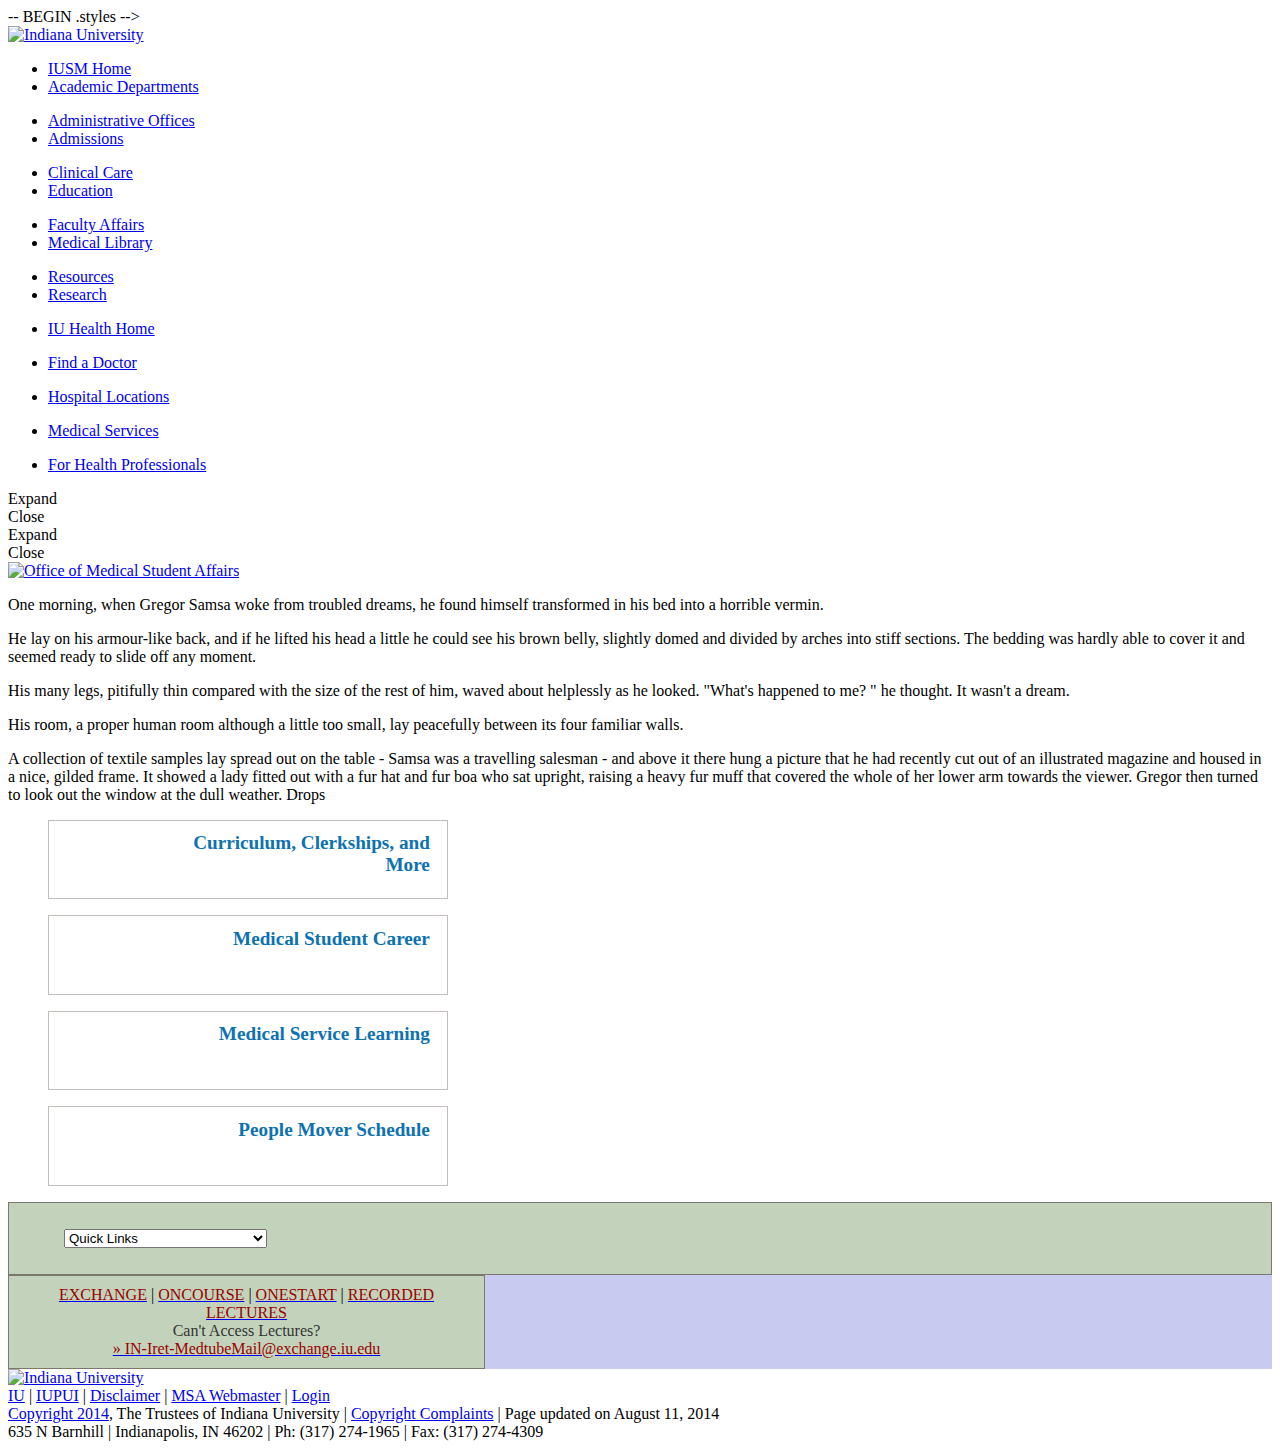
==== testhome.html @ 0156fda6 "Lots of updates!" ====
<!DOCTYPE html>
<html lang="en">
<head>
    <meta http-equiv="Content-Type" content="text/html; charset=UTF-8" />  
    
<meta http-equiv="content-type" content="text/html; charset=UTF-8" />
<title>MSA - Office of Medical Student Affairs</title>
<meta name="description" content="The Office of Medical Student Affairs (MSA) encompasses several functional units that serve medical students and students in related programs, including the Master of Science in Medical Science Program and the Health Professions Programs.

" />
<meta name="keywords" content="student services, financial aid, student organizations, student records, counseling, registrar" />
<meta name="generator" content="concrete5 - 5.4.2.1" />


	<link rel="shortcut icon" href="http://msa.medicine.iu.edu/files/4514/0552/4054/iu-favicon.ico" type="image/x-icon" />
	<link rel="icon" href="http://msa.medicine.iu.edu/files/4514/0552/4054/iu-favicon.ico" type="image/x-icon" />

<script type="text/javascript" src="http://msa.medicine.iu.edu/concrete/js/jquery.js"></script>
<style type="text/css"> 
#blockStyle6185SFColumn22980 {background-color:#c8caf0; background-repeat:no-repeat; } 
#blockStyle6186SFColumn1144 {background-color:#c7e0e8; background-repeat:no-repeat; } 
#blockStyle9167Main2497 {background-color:#ebe9e2; background-repeat:no-repeat; padding:15px 5px 5px 5px; border:3px solid #a69b83; } 
#blockStyle9167MainLayout1Cell12497 {background-color:#ebe9e2; background-repeat:no-repeat; padding:15px 5px 5px 5px; border:3px solid #a69b83; } 
#areaStyleMainLayout1Cell23 {background-color:#edc99a; background-repeat:no-repeat; } 
#areaStyleMainLayout1Cell2Layout1Cell13812 {color:#000000; background-repeat:no-repeat; } 

.sidebar { margin-top: 0 !important; }

.sidebar ul {
    list-style-type: none;
    width: 400px;
}
.sidebar li a .title {
	font-weight: bold;
	font-size: 1.2em;
	text-align: right;
	padding-left: 80px;
	margin: 0 !important;
}
.sidebar li a {
    text-decoration: none;
    border: 1px solid;
    margin: 1em 0;
    height: 50px;
    display: block;
    padding: 0.71429em 1.07143em 1em;
    text-align: left;
    border: 1px solid #c2bdb8 !important;
    -webkit-box-shadow: 0 0 0 rgba(0, 0, 0, 0.03);
    box-shadow: 0 0 0 rgba(0, 0, 0, 0.03);
   /* -webkit-transition: opacity 2s ease-in;
    transition: opacity 2s ease-in;*/
    color: #0d72b2;
    position: relative;
}

.sidebar li a:hover {
    border-color: #82786F !important;
    background-color:rgba(174, 167, 159, 0.1) !important;
}


.sidebar li a i.icon.first:before {
    content: url(http://www.iu.edu/~iusom/images/thumb-msa-resources.jpg);
}

.sidebar li a i.icon.second:before {
    content: url(http://www.iu.edu/~iusom/images/thumb-msa-msc.jpg);
}

.sidebar li a i.icon.third:before {
    content: url(http://www.iu.edu/~iusom/images/thumb-msa-learning.jpg);
}

.sidebar li a i.icon.fourth:before {
    content: url(http://www.iu.edu/~iusom/images/thumb-msa-mover.jpg);
}
.sidebar li a i.icon {
    left: 1;
    position: absolute;
    transform: scale(1);
    transition: color 0.2s ease 0s, opacity 0.7s ease 0s, transform 0.6s ease 0s;
}

.sidebar li a i.icon:before {
    display: inline-block;
    line-height: 1em;
    margin-right: 0.2em;
    text-align: center;
    text-decoration: inherit;
    text-transform: none;
}

.sidebar li a:hover .icon.fadeout {
    opacity: 0;
    transform: scale(1.3);
}


</style>
<link rel="stylesheet" type="text/css" href="http://msa.medicine.iu.edu/packages/content_around_image/blocks/content_around_image/view.css" />
<link rel="stylesheet" type="text/css" href="http://msa.medicine.iu.edu/concrete/blocks/slideshow/view.css" />
	                 
    -- BEGIN .styles  -->
    <link rel="stylesheet" href="http://msa.medicine.iu.edu/packages/nexxt/themes/nexxt/css/combine_new.css" type="text/css" media="screen" />
    <link rel="stylesheet" href="http://msa.medicine.iu.edu/packages/nexxt/themes/nexxt/css/jquery.lightbox-0.5.css" type="text/css" media="screen" />


        

    
    <!--[if IE]> 
        <link rel="stylesheet" href="/packages/nexxt/themes/nexxt/css/ie.css" type="text/css" media="screen, projection" /> 
    <![endif]-->
    <!--[if IE 7]>
        <link rel="stylesheet" href="/packages/nexxt/themes/nexxt/css/ie7.css" type="text/css" media="screen" />
    <![endif]-->
       
	<!-- END .styles -->           
 	<script type='text/javascript' src='http://msa.medicine.iu.edu/packages/nexxt/themes/nexxt/js/ui.core.js'></script> 
    
       
</head>                   
        
<body class="no_js">

 
	
    <div id="top-space">
    	<div class="inner">
    		<div id="iu-branding">
            	<a href="http://indiana.edu" title="Indiana University" alt="Indiana University" target="_blank"><img src="http://msa.medicine.iu.edu//packages/nexxt/themes/nexxt/images/iu_crimson.gif" alt="Indiana University" title="Indiana University"/></a>
             </div>
             
                        <!-- START SEARCH BLOCK -->
    		 <div id="header-search-block">
             
              </div>
 
<script type="text/javascript">

	</script>

             
              
              
              <!-- END SEARCH BLOCK -->
              
              
    	</div><!---inner--->
      </div><!---top-space--->
    <div class="clear"></div>

    
    <div id="super-menu">
    		<div class="inner">
                <div class="sup-links">
                    <ul>
                    <li><a href="http://medicine.iu.edu/" target="_blank">IUSM Home</a></li>
                    <li><a href="http://medicine.iu.edu/academic-departments/" target="_blank">Academic Departments</a></li>
                    
                    </ul>
                </div>
                <div class="sup-links">
                    <ul>
                    <li><a href="http://medicine.iu.edu/administrative-offices/" target="_blank">Administrative Offices</a></li>
                    <li><a href="http://admissions.medicine.iu.edu/" target="_blank">Admissions</a></li>
                    
                    </ul>
                </div>
                <div class="sup-links">
                    <ul>
                    <li><a href="http://medicine.iu.edu/clinical-care/" target="_blank">Clinical Care</a></li>
                    <li><a href="http://medicine.iu.edu/education/" target="_blank">Education</a></li>
                    
                    </ul>
                </div>
                <div class="sup-links">
                    <ul>
                    <li><a href="http://faculty.medicine.iu.edu/" target="_blank">Faculty Affairs</a></li>
                    <li><a href="http://library.medicine.iu.edu/" target="_blank">Medical Library</a></li>
                    
                    </ul>
                </div>
                <div class="sup-links">
                    <ul>
                    <li><a href="http://medicine.iu.edu/resources/" target="_blank">Resources</a></li>
                    <li><a href="http://medicine.iu.edu/research" target="_blank">Research</a></li>
                    </ul>
                </div>
    		</div><!---inner--->
    	</div><!---super-menu--->
        
         <div id="iuh-super-menu">
    		<div class="inner">
                <div class="sup-links">
                    <ul>
                    <li><a href="http://iuhealth.org/" target="_blank">IU Health Home</a></li>
                    </ul>
                </div>
                <div class="sup-links">
                    <ul>
                    <li><a href="http://www.iuhealth.net/portal/IUH/findadoctor?paf_gear_id=6900001&paf_dm=full&paf_gm=content" target="_blank">Find a Doctor</a></li>
                    </ul>
                </div>
                <div class="sup-links">
                    <ul>
                    <li><a href="http://iuhealth.org/contact/" target="_blank">Hospital Locations</a></li>
                    </ul>
                </div>
                <div class="sup-links">
                    <ul>
                    <li><a href="http://iuhealth.org/medical-services/" target="_blank">Medical Services</a></li>
                    </ul>
                </div>
                <div class="sup-links">
                    <ul>
                    <li><a href="http://iuhealth.org/health-professionals/" target="_blank">For Health Professionals</a></li>
                    </ul>
                </div>
    		</div><!---inner--->
    	</div><!---iuh-super-menu--->


	<div class="clear"></div>
    <div id="bottom-space">
    
    <!-- START HEADER -->
    <div id="header">
        
        <div class="inner">
        
            <!-- START BANNER -->
            <div id ="tooltipper" class="tooltipper"><div id="expand">Expand</div><div id="close" class="hide">Close</div></div>
            <div id ="iuh-tooltipper" class="tooltipper"><div id="iuh-expand">Expand</div><div id="iuh-close" class="hide">Close</div></div>

            <div id="header_tabs">
            <div id="iusm_tab"> <a href="#"></a></div>
                                   
            
            </div>
            <div id="logo">
                        <a href="/index.php?cID=1" title="Office of Medical Student Affairs"> 
             <img src="http://msa.medicine.iu.edu//files/7213/4850/2602/msa-black.png" title="Office of Medical Student Affairs" alt="Office of Medical Student Affairs"/>
            </a>
            
           
             			
          
            
			
            </div>
            <!-- END BANNER -->
			<div class="clear"></div>
			<!-- START HORIZONTAL NAV -->
 			
			<!-- END NAV -->
            <div class="clear"></div>
            
        </div>
            
    </div>
    <!-- END HEADER -->  
    <!-- START CONTENT -->
    <div id="content">
		<div class="inner">
			<div class="text">
				<p>One morning, when Gregor Samsa woke from troubled dreams, he found himself transformed in his bed into a horrible vermin.</p>

				<p>He lay on his armour-like back, and if he lifted his head a little he could see his brown belly, slightly domed and divided by arches into stiff sections. The bedding was hardly able to cover it and seemed ready to slide off any moment.</p>

				<p>His many legs, pitifully thin compared with the size of the rest of him, waved about helplessly as he looked. "What's happened to me? " he thought. It wasn't a dream.</p>

				<p>His room, a proper human room although a little too small, lay peacefully between its four familiar walls.</p>

				<p>A collection of textile samples lay spread out on the table - Samsa was a travelling salesman - and above it there hung a picture that he had recently cut out of an illustrated magazine and housed in a nice, gilded frame. It showed a lady fitted out with a fur hat and fur boa who sat upright, raising a heavy fur muff that covered the whole of her lower arm towards the viewer. Gregor then turned to look out the window at the dull weather. Drops</p>
			</div>
			<div class="sidebar">
				<ul>
					<li>
						<a href="#">
							<i class="icon img-behind first"></i>
							<i class="icon fadeout first"></i>
							<p class="title">Curriculum, Clerkships, and More</p>
						</a>
					</li>
					
					<li>
						<a href="#">
							<i class="icon img-behind second"></i>
							<i class="icon fadeout second"></i>
							<p class="title">Medical Student Career</p>
						</a>
					</li>
					
					<li>
						<a href="#">
							<i class="icon img-behind third"></i>
							<i class="icon fadeout third"></i>
							<p class="title">Medical Service Learning</p>
						</a>
					</li>
					
					<li>
						<a href="#">
							<i class="icon img-behind fourth"></i>
							<i class="icon fadeout fourth"></i>
							<p class="title">People Mover Schedule</p>
						</a>
					</li>
				</ul>
			</div>
			<div class="clear"></div>
		</div>
		
    </div>
    <!-- END CONTENT --> 
	
            
	    
    <!-- START SUPER FOOTER -->
    <div id="footer">
        <div class="inner three">
        
                <div class="section">
                	<div id="blockStyle6186SFColumn1144" class=" ccm-block-styles" >

<div id="HTMLBlock6186" class="HTMLBlock">
<script type="text/javascript">
<!--
function go(destination) {
window.location.href = destination.value;
}
-->
</script>
<div id="QuickLinks" style="border:solid 1px #7d786e;
padding:10px;background-color:#c3d3bb;padding-left:55px;">
<p> 
<form name="qlinks" id="qlinks" width="200px">
<select id="destination" onchange="go(this)">
<option>Quick Links</option>
<option value="/StudentDevelopment/TLAC">Advocacy &mdash; TLAC</option>
<option value="http://www.indiana.edu/~bulletin/iu/medicine/2011-2013/">Courses Bulletin</option>
<option value="/StudentDevelopment/counseling">Counseling</option>
<option value="http://meded.iusm.iu.edu/docc/home.aspx">Competencies</option>
<option value="/StudentRecords/gueststudents">Guest Students</option>
<option value="/studenthandbook/studenthealth">Health Services</option>
<option value="/StudentRecords/healthinsurance">Insurance</option>
<option value="http://www.iupui.edu/~mscstaff/">Med Student Council</option>
<option value="/files/7113/2648/2858/OnlineProfessionalism.pdf">Online Professionalism</option>
<option value="/StudentHandbook/">Student Handbook</option>
<option value="/StudentDevelopment/Cocurricular">Student Organizations</option>
<option value="/files/5813/3726/9462/StudentTravelAwards.pdf">Student Travel Award</option>
<option value="/StudentRecords/summerremediation">Summer Remedial</option>
<option value="http://medicine.iu.edu/ume/">Undergraduate Med Ed (UME)</option>
<option value="/Wellness/">Wellness</option>

</select>
</form>
 </p>
   </div><!--end div QuickLinks-->
</div></div>                </div>
                
                <div class="section">
                	<div id="blockStyle6185SFColumn22980" class=" ccm-block-styles" >

<div id="HTMLBlock6185" class="HTMLBlock">
  <div id="UtilityLinks" style="width:455px;background-color:#c3d3bb;
border:1px solid #7d786e; padding:10px;font-size:1em;text-align:center;"> 
		
<a href="http://www.exchange.iu.edu"><font color="#990000" >EXCHANGE</font></a> | <a href="https://oncourse.iu.edu/"><font color="#990000">ONCOURSE</font></a>  |
 
         <a href="https://onestart.iu.edu/"><font color="#990000">ONESTART</font></a> |
       
         <a href="http://medaudio.medicine.iu.edu/mediasite/catalog/pages/catalog.aspx?catalogId=9518c4a6-c5cf-4993-b21c-bd53e828a925"><font color="#990000">RECORDED LECTURES</font></a></font><br />
                 	<font color="#333333">Can't Access Lectures?</font><br />
         <a href="mailto:IN-Iret-MedtubeMail@exchange.iu.edu"><font color="#990000">&raquo IN-Iret-MedtubeMail@exchange.iu.edu</font></a><br />
 
  </div><!--end div UtilityLinks -->
</div></div>                </div>
                
                <div class="section last ">
                                </div>
                
                                
                                
                
                
            <div class="clear"></div>  
        </div> 
    </div>
    <!-- END SUPER FOOTER -->  
        
 

<div id="iu_footer">
    <div class="inner">
        <div id="iu_foot_logo">
        <a href="http://iu.edu" target="_blank" title="Indiana University"><img src="/packages/nexxt/themes/nexxt/images/iu_foot.png" alt="Indiana University" title="Indiana University"/></a>
        </div>
        <div id="info_container">
            <div id="foot_links">
            <a href="http://iu.edu/">IU</a> | <a href="http://iupui.edu/" target="_blank" title="Indiana University-Purdue University Indianapolis">IUPUI</a> | <a href="http://medicine.iu.edu/n/f/disclaimer/">Disclaimer</a> | <a href="mailto:fosteran@iu.edu">MSA Webmaster</a> | <a href="https://cas.iu.edu/cas/login?cassvc=IU&amp;casurl=http://msa.medicine.iu.edu/index.php/login/complete_cas/1">Login</a>
            </div>
            <div id="foot_copyright">
            <a href="http://www.iu.edu/copyright/index.shtml" target="_blank">Copyright 2014</a>, The Trustees of Indiana University | <a href="http://www.iu.edu/copyright/complaints.shtml" target="_blank">Copyright Complaints</a> | 
            <span class="jl-last-updated-note ">Page updated </span><span class="jl-last-updated-value " title="August 11, 2014, 11:24:34 AM">on August 11, 2014</span>
            </div>
            
            <div id="foot_address">			
			635 N Barnhill | Indianapolis, IN 46202 | Ph: (317) 274-1965 | Fax: (317) 274-4309</div>
        </div>
    </div>      
</div>
                                    
    

    
         
 </div>
		<!--<script type='text/javascript' src='/packages/nexxt/themes/nexxt/js/combine.min.js.jgz' defer></script>-->
	<script type='text/javascript' src='http://msa.medicine.iu.edu//packages/nexxt/themes/nexxt/js/combine_new.js' defer></script>
	<script type="text/javascript" src="http://msa.medicine.iu.edu//packages/nexxt/themes/nexxt/js/jquery.lightbox-0.5.js" defer></script>
 
    	<script type="text/javascript">
	jQuery(document).ready(function($){
		
	});
		$(function() {
		$('a.lightwindow').lightBox();
	
	});
	
    	</script>
     


</body>
</html>
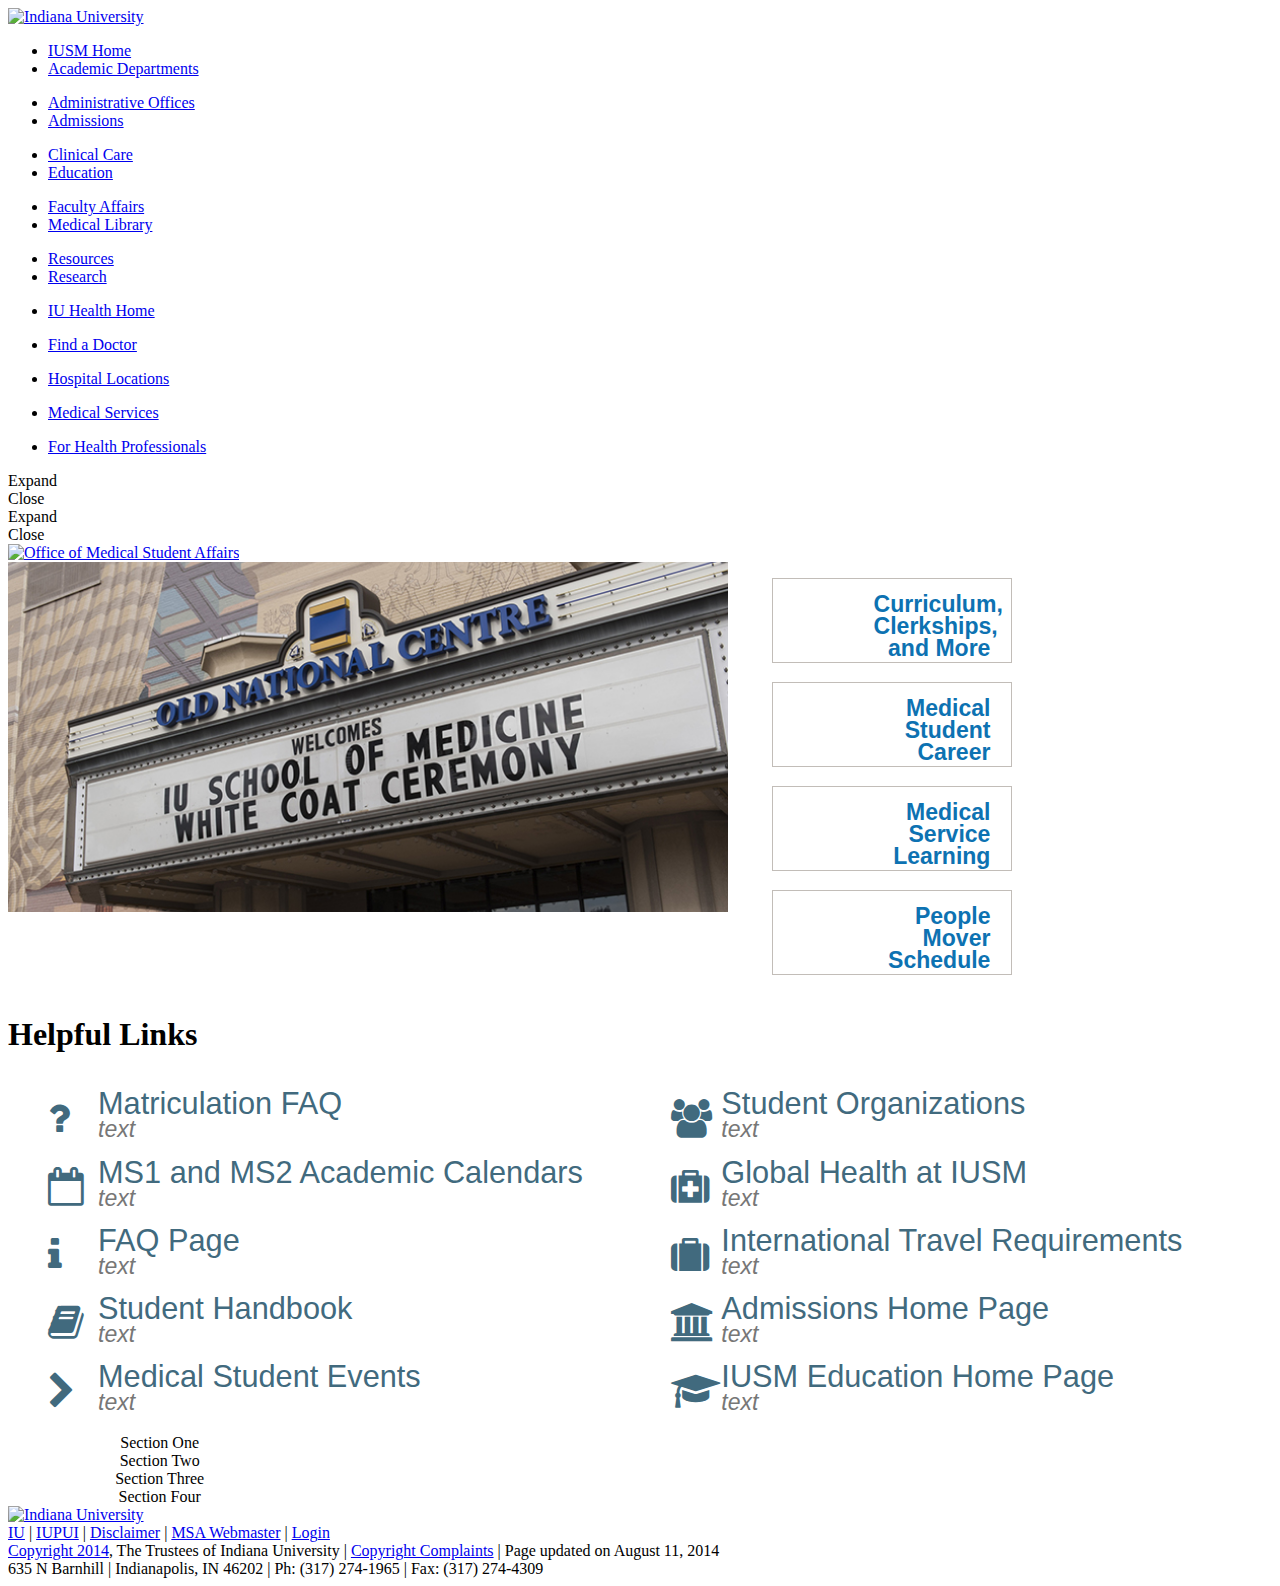
==== commit b4649fb9: "Added slider" ====
--- a/testhome.html
+++ b/testhome.html
@@ -14,94 +14,14 @@
 
 	<link rel="shortcut icon" href="http://msa.medicine.iu.edu/files/4514/0552/4054/iu-favicon.ico" type="image/x-icon" />
 	<link rel="icon" href="http://msa.medicine.iu.edu/files/4514/0552/4054/iu-favicon.ico" type="image/x-icon" />
-
-<script type="text/javascript" src="http://msa.medicine.iu.edu/concrete/js/jquery.js"></script>
-<style type="text/css"> 
-#blockStyle6185SFColumn22980 {background-color:#c8caf0; background-repeat:no-repeat; } 
-#blockStyle6186SFColumn1144 {background-color:#c7e0e8; background-repeat:no-repeat; } 
-#blockStyle9167Main2497 {background-color:#ebe9e2; background-repeat:no-repeat; padding:15px 5px 5px 5px; border:3px solid #a69b83; } 
-#blockStyle9167MainLayout1Cell12497 {background-color:#ebe9e2; background-repeat:no-repeat; padding:15px 5px 5px 5px; border:3px solid #a69b83; } 
-#areaStyleMainLayout1Cell23 {background-color:#edc99a; background-repeat:no-repeat; } 
-#areaStyleMainLayout1Cell2Layout1Cell13812 {color:#000000; background-repeat:no-repeat; } 
-
-.sidebar { margin-top: 0 !important; }
-
-.sidebar ul {
-    list-style-type: none;
-    width: 400px;
-}
-.sidebar li a .title {
-	font-weight: bold;
-	font-size: 1.2em;
-	text-align: right;
-	padding-left: 80px;
-	margin: 0 !important;
-}
-.sidebar li a {
-    text-decoration: none;
-    border: 1px solid;
-    margin: 1em 0;
-    height: 50px;
-    display: block;
-    padding: 0.71429em 1.07143em 1em;
-    text-align: left;
-    border: 1px solid #c2bdb8 !important;
-    -webkit-box-shadow: 0 0 0 rgba(0, 0, 0, 0.03);
-    box-shadow: 0 0 0 rgba(0, 0, 0, 0.03);
-   /* -webkit-transition: opacity 2s ease-in;
-    transition: opacity 2s ease-in;*/
-    color: #0d72b2;
-    position: relative;
-}
-
-.sidebar li a:hover {
-    border-color: #82786F !important;
-    background-color:rgba(174, 167, 159, 0.1) !important;
-}
-
-
-.sidebar li a i.icon.first:before {
-    content: url(http://www.iu.edu/~iusom/images/thumb-msa-resources.jpg);
-}
-
-.sidebar li a i.icon.second:before {
-    content: url(http://www.iu.edu/~iusom/images/thumb-msa-msc.jpg);
-}
-
-.sidebar li a i.icon.third:before {
-    content: url(http://www.iu.edu/~iusom/images/thumb-msa-learning.jpg);
-}
-
-.sidebar li a i.icon.fourth:before {
-    content: url(http://www.iu.edu/~iusom/images/thumb-msa-mover.jpg);
-}
-.sidebar li a i.icon {
-    left: 1;
-    position: absolute;
-    transform: scale(1);
-    transition: color 0.2s ease 0s, opacity 0.7s ease 0s, transform 0.6s ease 0s;
-}
-
-.sidebar li a i.icon:before {
-    display: inline-block;
-    line-height: 1em;
-    margin-right: 0.2em;
-    text-align: center;
-    text-decoration: inherit;
-    text-transform: none;
-}
-
-.sidebar li a:hover .icon.fadeout {
-    opacity: 0;
-    transform: scale(1.3);
-}
-
-
-</style>
-<link rel="stylesheet" type="text/css" href="http://msa.medicine.iu.edu/packages/content_around_image/blocks/content_around_image/view.css" />
-<link rel="stylesheet" type="text/css" href="http://msa.medicine.iu.edu/concrete/blocks/slideshow/view.css" />
+	<link href="http://maxcdn.bootstrapcdn.com/font-awesome/4.1.0/css/font-awesome.min.css" rel="stylesheet">
+	<link href="https://fonts.iu.edu/style.css?family=BentonSans:regular,bold%7CBentonSansCond:regular%7CGeorgiaPro:regular" rel="stylesheet">
+	<script type="text/javascript" src="http://msa.medicine.iu.edu/concrete/js/jquery.js"></script>
+	<link href="ideal-image-slider.css" rel="stylesheet" />
+	<link href="msa-custom-styles.css" rel="stylesheet" />
+	<link rel="stylesheet" type="text/css" href="http://msa.medicine.iu.edu/packages/content_around_image/blocks/content_around_image/view.css" />
+	<link rel="stylesheet" type="text/css" href="http://msa.medicine.iu.edu/concrete/blocks/slideshow/view.css" />
 	                 
-    -- BEGIN .styles  -->
     <link rel="stylesheet" href="http://msa.medicine.iu.edu/packages/nexxt/themes/nexxt/css/combine_new.css" type="text/css" media="screen" />
     <link rel="stylesheet" href="http://msa.medicine.iu.edu/packages/nexxt/themes/nexxt/css/jquery.lightbox-0.5.css" type="text/css" media="screen" />
 
@@ -126,104 +46,93 @@
 
  
 	
-    <div id="top-space">
-    	<div class="inner">
-    		<div id="iu-branding">
-            	<a href="http://indiana.edu" title="Indiana University" alt="Indiana University" target="_blank"><img src="http://msa.medicine.iu.edu//packages/nexxt/themes/nexxt/images/iu_crimson.gif" alt="Indiana University" title="Indiana University"/></a>
-             </div>
-             
-                        <!-- START SEARCH BLOCK -->
-    		 <div id="header-search-block">
-             
-              </div>
- 
-<script type="text/javascript">
-
-	</script>
-
-             
-              
-              
-              <!-- END SEARCH BLOCK -->
-              
-              
-    	</div><!---inner--->
-      </div><!---top-space--->
-    <div class="clear"></div>
-
-    
-    <div id="super-menu">
-    		<div class="inner">
-                <div class="sup-links">
-                    <ul>
-                    <li><a href="http://medicine.iu.edu/" target="_blank">IUSM Home</a></li>
-                    <li><a href="http://medicine.iu.edu/academic-departments/" target="_blank">Academic Departments</a></li>
-                    
-                    </ul>
-                </div>
-                <div class="sup-links">
-                    <ul>
-                    <li><a href="http://medicine.iu.edu/administrative-offices/" target="_blank">Administrative Offices</a></li>
-                    <li><a href="http://admissions.medicine.iu.edu/" target="_blank">Admissions</a></li>
-                    
-                    </ul>
-                </div>
-                <div class="sup-links">
-                    <ul>
-                    <li><a href="http://medicine.iu.edu/clinical-care/" target="_blank">Clinical Care</a></li>
-                    <li><a href="http://medicine.iu.edu/education/" target="_blank">Education</a></li>
-                    
-                    </ul>
-                </div>
-                <div class="sup-links">
-                    <ul>
-                    <li><a href="http://faculty.medicine.iu.edu/" target="_blank">Faculty Affairs</a></li>
-                    <li><a href="http://library.medicine.iu.edu/" target="_blank">Medical Library</a></li>
-                    
-                    </ul>
-                </div>
-                <div class="sup-links">
-                    <ul>
-                    <li><a href="http://medicine.iu.edu/resources/" target="_blank">Resources</a></li>
-                    <li><a href="http://medicine.iu.edu/research" target="_blank">Research</a></li>
-                    </ul>
-                </div>
-    		</div><!---inner--->
-    	</div><!---super-menu--->
-        
-         <div id="iuh-super-menu">
-    		<div class="inner">
-                <div class="sup-links">
-                    <ul>
-                    <li><a href="http://iuhealth.org/" target="_blank">IU Health Home</a></li>
-                    </ul>
-                </div>
-                <div class="sup-links">
-                    <ul>
-                    <li><a href="http://www.iuhealth.net/portal/IUH/findadoctor?paf_gear_id=6900001&paf_dm=full&paf_gm=content" target="_blank">Find a Doctor</a></li>
-                    </ul>
-                </div>
-                <div class="sup-links">
-                    <ul>
-                    <li><a href="http://iuhealth.org/contact/" target="_blank">Hospital Locations</a></li>
-                    </ul>
-                </div>
-                <div class="sup-links">
-                    <ul>
-                    <li><a href="http://iuhealth.org/medical-services/" target="_blank">Medical Services</a></li>
-                    </ul>
-                </div>
-                <div class="sup-links">
-                    <ul>
-                    <li><a href="http://iuhealth.org/health-professionals/" target="_blank">For Health Professionals</a></li>
-                    </ul>
-                </div>
-    		</div><!---inner--->
-    	</div><!---iuh-super-menu--->
-
-
-	<div class="clear"></div>
-    <div id="bottom-space">
+<div id="top-space">
+	<div class="inner">
+		<div id="iu-branding"><a href="http://indiana.edu" title="Indiana University" alt="Indiana University" target="_blank"><img src="http://msa.medicine.iu.edu//packages/nexxt/themes/nexxt/images/iu_crimson.gif" alt="Indiana University" title="Indiana University"/></a>
+	</div>
+	
+	<!-- START SEARCH BLOCK -->
+	<div id="header-search-block"></div>
+
+	<script type="text/javascript"></script>
+	<!-- END SEARCH BLOCK -->
+
+	</div><!---inner--->
+</div><!---top-space--->
+
+<div class="clear"></div>
+
+<div id="super-menu">
+	<div class="inner">
+		<div class="sup-links">
+			<ul>
+			<li><a href="http://medicine.iu.edu/" target="_blank">IUSM Home</a></li>
+			<li><a href="http://medicine.iu.edu/academic-departments/" target="_blank">Academic Departments</a></li>
+			
+			</ul>
+		</div>
+		<div class="sup-links">
+			<ul>
+			<li><a href="http://medicine.iu.edu/administrative-offices/" target="_blank">Administrative Offices</a></li>
+			<li><a href="http://admissions.medicine.iu.edu/" target="_blank">Admissions</a></li>
+			
+			</ul>
+		</div>
+		<div class="sup-links">
+			<ul>
+			<li><a href="http://medicine.iu.edu/clinical-care/" target="_blank">Clinical Care</a></li>
+			<li><a href="http://medicine.iu.edu/education/" target="_blank">Education</a></li>
+			
+			</ul>
+		</div>
+		<div class="sup-links">
+			<ul>
+			<li><a href="http://faculty.medicine.iu.edu/" target="_blank">Faculty Affairs</a></li>
+			<li><a href="http://library.medicine.iu.edu/" target="_blank">Medical Library</a></li>
+			
+			</ul>
+		</div>
+		<div class="sup-links">
+			<ul>
+			<li><a href="http://medicine.iu.edu/resources/" target="_blank">Resources</a></li>
+			<li><a href="http://medicine.iu.edu/research" target="_blank">Research</a></li>
+			</ul>
+		</div>
+	</div><!---inner--->
+</div><!---super-menu--->
+        
+<div id="iuh-super-menu">
+	<div class="inner">
+		<div class="sup-links">
+			<ul>
+			<li><a href="http://iuhealth.org/" target="_blank">IU Health Home</a></li>
+			</ul>
+		</div>
+		<div class="sup-links">
+			<ul>
+			<li><a href="http://www.iuhealth.net/portal/IUH/findadoctor?paf_gear_id=6900001&paf_dm=full&paf_gm=content" target="_blank">Find a Doctor</a></li>
+			</ul>
+		</div>
+		<div class="sup-links">
+			<ul>
+			<li><a href="http://iuhealth.org/contact/" target="_blank">Hospital Locations</a></li>
+			</ul>
+		</div>
+		<div class="sup-links">
+			<ul>
+			<li><a href="http://iuhealth.org/medical-services/" target="_blank">Medical Services</a></li>
+			</ul>
+		</div>
+		<div class="sup-links">
+			<ul>
+			<li><a href="http://iuhealth.org/health-professionals/" target="_blank">For Health Professionals</a></li>
+			</ul>
+		</div>
+	</div><!---inner--->
+</div><!---iuh-super-menu--->
+
+<div class="clear"></div>
+<div id="bottom-space">
     
     <!-- START HEADER -->
     <div id="header">
@@ -264,128 +173,196 @@
     <!-- START CONTENT -->
     <div id="content">
 		<div class="inner">
-			<div class="text">
-				<p>One morning, when Gregor Samsa woke from troubled dreams, he found himself transformed in his bed into a horrible vermin.</p>
-
-				<p>He lay on his armour-like back, and if he lifted his head a little he could see his brown belly, slightly domed and divided by arches into stiff sections. The bedding was hardly able to cover it and seemed ready to slide off any moment.</p>
-
-				<p>His many legs, pitifully thin compared with the size of the rest of him, waved about helplessly as he looked. "What's happened to me? " he thought. It wasn't a dream.</p>
-
-				<p>His room, a proper human room although a little too small, lay peacefully between its four familiar walls.</p>
-
-				<p>A collection of textile samples lay spread out on the table - Samsa was a travelling salesman - and above it there hung a picture that he had recently cut out of an illustrated magazine and housed in a nice, gilded frame. It showed a lady fitted out with a fur hat and fur boa who sat upright, raising a heavy fur muff that covered the whole of her lower arm towards the viewer. Gregor then turned to look out the window at the dull weather. Drops</p>
+			<div class="onebox">
+				<!--<div class="msa_main">
+					<img src="image/msa-home-placeholder.jpg" />
+				</div>
+				-->
+				
+				<div id="msa-slider" class="msa_main">
+					<img src="image/slider-1.jpg" />
+					<img data-src="image/slider-2.jpg" src="" />
+					<img data-src="image/slider-3.jpg" src="" />
+				</div>
+				<div class="sidebar-boxes">
+					<ul>
+						<li>
+							<a href="#">
+								<i class="icon img-behind first"></i>
+								<i class="icon fadeout first"></i>
+								<p class="title">Curriculum, Clerkships, and More</p>
+							</a>
+						</li>
+						
+						<li>
+							<a href="#">
+								<i class="icon img-behind second"></i>
+								<i class="icon fadeout second"></i>
+								<p class="title">Medical Student Career</p>
+							</a>
+						</li>
+						
+						<li>
+							<a href="#">
+								<i class="icon img-behind third"></i>
+								<i class="icon fadeout third"></i>
+								<p class="title">Medical Service Learning</p>
+							</a>
+						</li>
+						
+						<li>
+							<a href="#">
+								<i class="icon img-behind fourth"></i>
+								<i class="icon fadeout fourth"></i>
+								<p class="title">People Mover Schedule</p>
+							</a>
+						</li>
+					</ul>
+				</div>
 			</div>
-			<div class="sidebar">
-				<ul>
-					<li>
-						<a href="#">
-							<i class="icon img-behind first"></i>
-							<i class="icon fadeout first"></i>
-							<p class="title">Curriculum, Clerkships, and More</p>
-						</a>
-					</li>
+			
+			<div class="onebox">
+			<h1>Helpful Links</h1>
+				<div class="links_box">
+					<ul>
+						<li>
+							<div class="link-line-box">
+								<div class="icon">
+									<i class="fa fa-question"></i>
+								</div>
+								<div class="link-content">
+									<p>Matriculation FAQ</p>
+									<p>text</p>
+								</div>
+							</div>
+						</li>
+						<li>
+							<div class="link-line-box">
+								<div class="icon">
+									<i class="fa fa-calendar-o"></i>
+								</div>
+								<div class="link-content">
+									<p>MS1 and MS2 Academic Calendars</p>
+									<p>text</p>
+								</div>
+							</div>
+						</li>
+						
+						<li>
+							<div class="link-line-box">
+								<div class="icon">
+									<i class="fa fa-info"></i>
+								</div>
+								<div class="link-content">
+									<p>FAQ Page</p>
+									<p>text</p>
+								</div>
+							</div>
+						</li>
+						
+						<li>
+							<div class="link-line-box">
+								<div class="icon">
+									<i class="fa fa-book"></i>
+								</div>
+								<div class="link-content">
+									<p>Student Handbook</p>
+									<p>text</p>
+								</div>
+							</div>
+						</li>
+						
+						<li>
+							<div class="link-line-box">
+								<div class="icon">
+									<i class="fa fa-chevron-right"></i>
+								</div>
+								<div class="link-content">
+									<p>Medical Student Events</p>
+									<p>text</p>
+								</div>
+							</div>
+						</li>
+					</ul>
+				</div>
+				<div class="links_box">
 					
-					<li>
-						<a href="#">
-							<i class="icon img-behind second"></i>
-							<i class="icon fadeout second"></i>
-							<p class="title">Medical Student Career</p>
-						</a>
-					</li>
-					
-					<li>
-						<a href="#">
-							<i class="icon img-behind third"></i>
-							<i class="icon fadeout third"></i>
-							<p class="title">Medical Service Learning</p>
-						</a>
-					</li>
-					
-					<li>
-						<a href="#">
-							<i class="icon img-behind fourth"></i>
-							<i class="icon fadeout fourth"></i>
-							<p class="title">People Mover Schedule</p>
-						</a>
-					</li>
-				</ul>
+					<ul>
+						<li>
+							<div class="link-line-box">
+								<div class="icon">
+									<i class="fa fa-users"></i>
+								</div>
+								<div class="link-content">
+									<p>Student Organizations</p>
+									<p>text</p>
+								</div>
+							</div>
+						</li>
+						
+						<li>
+							<div class="link-line-box">
+								<div class="icon">
+									<i class="fa fa-medkit"></i>
+								</div>
+								<div class="link-content">
+									<p>Global Health at IUSM</p>
+									<p>text</p>
+								</div>
+							</div>
+						</li>
+						
+						<li>
+							<div class="link-line-box">
+								<div class="icon">
+									<i class="fa fa-suitcase"></i>
+								</div>
+								<div class="link-content">
+									<p>International Travel Requirements</p>
+									<p>text</p>
+								</div>
+							</div>
+						</li>
+						
+						<li>
+							<div class="link-line-box">
+								<div class="icon">
+									<i class="fa fa-university"></i>
+								</div>
+								<div class="link-content">
+									<p>Admissions Home Page</p>
+									<p>text</p>
+								</div>
+							</div>
+						</li>
+						<li>
+							<div class="link-line-box">
+								<div class="icon">
+									<i class="fa fa-graduation-cap"></i>
+								</div>
+								<div class="link-content">
+									<p>IUSM Education Home Page</p>
+									<p>text</p>
+								</div>
+							</div>
+						</li>
+					</ul>
+				</div>
 			</div>
-			<div class="clear"></div>
-		</div>
-		
-    </div>
+		</div>
+	</div>
     <!-- END CONTENT --> 
-	
-            
-	    
+	<div class="clear"></div>
+            
+	    <style>.section {margin-right: 2px !important; width: 24% !important; text-align: center;}</style>
     <!-- START SUPER FOOTER -->
     <div id="footer">
-        <div class="inner three">
-        
-                <div class="section">
-                	<div id="blockStyle6186SFColumn1144" class=" ccm-block-styles" >
-
-<div id="HTMLBlock6186" class="HTMLBlock">
-<script type="text/javascript">
-<!--
-function go(destination) {
-window.location.href = destination.value;
-}
--->
-</script>
-<div id="QuickLinks" style="border:solid 1px #7d786e;
-padding:10px;background-color:#c3d3bb;padding-left:55px;">
-<p> 
-<form name="qlinks" id="qlinks" width="200px">
-<select id="destination" onchange="go(this)">
-<option>Quick Links</option>
-<option value="/StudentDevelopment/TLAC">Advocacy &mdash; TLAC</option>
-<option value="http://www.indiana.edu/~bulletin/iu/medicine/2011-2013/">Courses Bulletin</option>
-<option value="/StudentDevelopment/counseling">Counseling</option>
-<option value="http://meded.iusm.iu.edu/docc/home.aspx">Competencies</option>
-<option value="/StudentRecords/gueststudents">Guest Students</option>
-<option value="/studenthandbook/studenthealth">Health Services</option>
-<option value="/StudentRecords/healthinsurance">Insurance</option>
-<option value="http://www.iupui.edu/~mscstaff/">Med Student Council</option>
-<option value="/files/7113/2648/2858/OnlineProfessionalism.pdf">Online Professionalism</option>
-<option value="/StudentHandbook/">Student Handbook</option>
-<option value="/StudentDevelopment/Cocurricular">Student Organizations</option>
-<option value="/files/5813/3726/9462/StudentTravelAwards.pdf">Student Travel Award</option>
-<option value="/StudentRecords/summerremediation">Summer Remedial</option>
-<option value="http://medicine.iu.edu/ume/">Undergraduate Med Ed (UME)</option>
-<option value="/Wellness/">Wellness</option>
-
-</select>
-</form>
- </p>
-   </div><!--end div QuickLinks-->
-</div></div>                </div>
-                
-                <div class="section">
-                	<div id="blockStyle6185SFColumn22980" class=" ccm-block-styles" >
-
-<div id="HTMLBlock6185" class="HTMLBlock">
-  <div id="UtilityLinks" style="width:455px;background-color:#c3d3bb;
-border:1px solid #7d786e; padding:10px;font-size:1em;text-align:center;"> 
-		
-<a href="http://www.exchange.iu.edu"><font color="#990000" >EXCHANGE</font></a> | <a href="https://oncourse.iu.edu/"><font color="#990000">ONCOURSE</font></a>  |
- 
-         <a href="https://onestart.iu.edu/"><font color="#990000">ONESTART</font></a> |
-       
-         <a href="http://medaudio.medicine.iu.edu/mediasite/catalog/pages/catalog.aspx?catalogId=9518c4a6-c5cf-4993-b21c-bd53e828a925"><font color="#990000">RECORDED LECTURES</font></a></font><br />
-                 	<font color="#333333">Can't Access Lectures?</font><br />
-         <a href="mailto:IN-Iret-MedtubeMail@exchange.iu.edu"><font color="#990000">&raquo IN-Iret-MedtubeMail@exchange.iu.edu</font></a><br />
- 
-  </div><!--end div UtilityLinks -->
-</div></div>                </div>
-                
-                <div class="section last ">
-                                </div>
-                
-                                
-                                
-                
-                
+        <div class="inner four">
+        
+                <div class="section">Section One</div>
+                <div class="section">Section Two</div>
+                <div class="section">Section Three</div>
+                <div class="section last ">Section Four</div>
             <div class="clear"></div>  
         </div> 
     </div>
@@ -393,44 +370,47 @@
         
  
 
-<div id="iu_footer">
-    <div class="inner">
-        <div id="iu_foot_logo">
-        <a href="http://iu.edu" target="_blank" title="Indiana University"><img src="/packages/nexxt/themes/nexxt/images/iu_foot.png" alt="Indiana University" title="Indiana University"/></a>
-        </div>
-        <div id="info_container">
-            <div id="foot_links">
-            <a href="http://iu.edu/">IU</a> | <a href="http://iupui.edu/" target="_blank" title="Indiana University-Purdue University Indianapolis">IUPUI</a> | <a href="http://medicine.iu.edu/n/f/disclaimer/">Disclaimer</a> | <a href="mailto:fosteran@iu.edu">MSA Webmaster</a> | <a href="https://cas.iu.edu/cas/login?cassvc=IU&amp;casurl=http://msa.medicine.iu.edu/index.php/login/complete_cas/1">Login</a>
-            </div>
-            <div id="foot_copyright">
-            <a href="http://www.iu.edu/copyright/index.shtml" target="_blank">Copyright 2014</a>, The Trustees of Indiana University | <a href="http://www.iu.edu/copyright/complaints.shtml" target="_blank">Copyright Complaints</a> | 
-            <span class="jl-last-updated-note ">Page updated </span><span class="jl-last-updated-value " title="August 11, 2014, 11:24:34 AM">on August 11, 2014</span>
-            </div>
-            
-            <div id="foot_address">			
-			635 N Barnhill | Indianapolis, IN 46202 | Ph: (317) 274-1965 | Fax: (317) 274-4309</div>
-        </div>
-    </div>      
-</div>
-                                    
-    
-
-    
-         
+	<div id="iu_footer">
+		<div class="inner">
+			<div id="iu_foot_logo">
+			<a href="http://iu.edu" target="_blank" title="Indiana University"><img src="/packages/nexxt/themes/nexxt/images/iu_foot.png" alt="Indiana University" title="Indiana University"/></a>
+			</div>
+			<div id="info_container">
+				<div id="foot_links">
+				<a href="http://iu.edu/">IU</a> | <a href="http://iupui.edu/" target="_blank" title="Indiana University-Purdue University Indianapolis">IUPUI</a> | <a href="http://medicine.iu.edu/n/f/disclaimer/">Disclaimer</a> | <a href="mailto:fosteran@iu.edu">MSA Webmaster</a> | <a href="https://cas.iu.edu/cas/login?cassvc=IU&amp;casurl=http://msa.medicine.iu.edu/index.php/login/complete_cas/1">Login</a>
+				</div>
+				<div id="foot_copyright">
+				<a href="http://www.iu.edu/copyright/index.shtml" target="_blank">Copyright 2014</a>, The Trustees of Indiana University | <a href="http://www.iu.edu/copyright/complaints.shtml" target="_blank">Copyright Complaints</a> | 
+				<span class="jl-last-updated-note ">Page updated </span><span class="jl-last-updated-value " title="August 11, 2014, 11:24:34 AM">on August 11, 2014</span>
+				</div>
+				
+				<div id="foot_address">			
+				635 N Barnhill | Indianapolis, IN 46202 | Ph: (317) 274-1965 | Fax: (317) 274-4309</div>
+			</div>
+		</div>      
+	</div>
+
  </div>
 		<!--<script type='text/javascript' src='/packages/nexxt/themes/nexxt/js/combine.min.js.jgz' defer></script>-->
 	<script type='text/javascript' src='http://msa.medicine.iu.edu//packages/nexxt/themes/nexxt/js/combine_new.js' defer></script>
 	<script type="text/javascript" src="http://msa.medicine.iu.edu//packages/nexxt/themes/nexxt/js/jquery.lightbox-0.5.js" defer></script>
- 
+	<script type="text/javascript" src="ideal-image-slider.min.js"></script>
     	<script type="text/javascript">
-	jQuery(document).ready(function($){
-		
-	});
-		$(function() {
-		$('a.lightwindow').lightBox();
-	
-	});
-	
+			var slider = new IdealImageSlider.Slider({
+				selector: '#msa-slider',
+				height: 350,
+				width: 750,
+				interval: 4000,
+			});
+			slider.start();
+			
+			jQuery(document).ready(function($){
+				
+			});
+				$(function() {
+				$('a.lightwindow').lightBox();
+			
+			});
     	</script>
      
 
--- a/ideal-image-slider.css
+++ b/ideal-image-slider.css
@@ -0,0 +1,83 @@
+/*
+ * Ideal Image Slider v1.2.2
+ *
+ * By Gilbert Pellegrom
+ * http://gilbert.pellegrom.me
+ *
+ * Free to use and abuse under the MIT license.
+ * https://raw.githubusercontent.com/gilbitron/Ideal-Image-Slider/master/LICENSE
+ */
+
+.ideal-image-slider {
+	position: relative;
+	overflow: hidden;
+}
+.iis-slide {
+	display: block;
+	bottom: 0;
+	text-decoration: none;
+	position: absolute;
+	top: 0;
+	left: 0;
+	width: 100%;
+	height: 100%;
+	background-repeat: no-repeat;
+	background-position: 50% 50%;
+	background-size: cover;
+	text-indent: -9999px;
+}
+
+/* Slide effect */
+.iis-effect-slide .iis-slide {
+	opacity: 0;
+	-webkit-transition-property: -webkit-transform;
+       -moz-transition-property: -moz-transform;
+    	 -o-transition-property: -o-transform;
+    		transition-property: transform;
+	-webkit-transition-timing-function: ease-out;
+       -moz-transition-timing-function: ease-out;
+    	 -o-transition-timing-function: ease-out;
+    		transition-timing-function: ease-out;
+	-webkit-transform: translateX(0%);
+		-ms-transform: translateX(0%);
+			transform: translateX(0%);
+}
+.iis-effect-slide .iis-current-slide {
+	opacity: 1;
+	z-index: 1;
+}
+.iis-effect-slide .iis-previous-slide {
+	-webkit-transform: translateX(-100%);
+		-ms-transform: translateX(-100%);
+    		transform: translateX(-100%);
+}
+.iis-effect-slide .iis-next-slide {
+	-webkit-transform: translateX(100%);
+		-ms-transform: translateX(100%);
+			transform: translateX(100%);
+}
+.iis-effect-slide.iis-direction-next .iis-previous-slide,
+.iis-effect-slide.iis-direction-previous .iis-next-slide { opacity: 1; }
+
+/* Touch styles */
+.iis-touch-enabled .iis-slide { z-index: 1; }
+.iis-touch-enabled .iis-current-slide { z-index: 2; }
+.iis-touch-enabled.iis-is-touching .iis-previous-slide,
+.iis-touch-enabled.iis-is-touching .iis-next-slide { opacity: 1; }
+
+/* Fade effect */
+.iis-effect-fade .iis-slide {
+	-webkit-transition-property: opacity;
+	   -moz-transition-property: opacity;
+		 -o-transition-property: opacity;
+			transition-property: opacity;
+	-webkit-transition-timing-function: ease-in;
+	   -moz-transition-timing-function: ease-in;
+		 -o-transition-timing-function: ease-in;
+			transition-timing-function: ease-in;
+	opacity: 0;
+}
+.iis-effect-fade .iis-current-slide {
+	opacity: 1;
+	z-index: 1;
+}
--- a/msa-custom-styles.css
+++ b/msa-custom-styles.css
@@ -0,0 +1,139 @@
+#content p, #content li {
+			font-family: "BentonSansRegular", "Helvetica Neue", "Helvetica", Helvetica, Arial, sans-serif;
+			line-height: 22px !important;
+			font-size: 1.2em;
+}
+
+.msa_main {
+	display: inline-block;
+	width: 710px;
+	padding: 0 10px 0 0;
+	vertical-align: top;
+}
+.msa_main img {
+	border: none !important;
+	padding: 0 !important;
+}
+.sidebar-boxes { 
+	display: inline-block;	
+	vertical-align: top;
+}
+
+.sidebar-boxes ul {
+    list-style-type: none;
+    width: 240px;
+	margin: 1em 0 0 0 !important;
+}
+.sidebar-boxes li a .title {
+	font-weight: bold;
+	font-size: 1.2em;
+	text-align: right;
+	padding-left: 80px;
+	margin: 0 !important;
+}
+.sidebar-boxes li a {
+    text-decoration: none;
+    border: 1px solid;
+    margin: 1em 0;
+    height: 50px;
+    display: block;
+    padding: 0.71429em 1.07143em 1em;
+    text-align: left;
+    border: 1px solid #c2bdb8 !important;
+    -webkit-box-shadow: 0 0 0 rgba(0, 0, 0, 0.03);
+    box-shadow: 0 0 0 rgba(0, 0, 0, 0.03);
+   /* -webkit-transition: opacity 2s ease-in;
+    transition: opacity 2s ease-in;*/
+    color: #0d72b2;
+    position: relative;
+}
+.sidebar-boxes li a:first-child {margin-top: 0 !important;}
+.sidebar-boxes li a:hover {
+    border-color: #82786F !important;
+    background-color:rgba(174, 167, 159, 0.1) !important;
+}
+
+
+.sidebar-boxes li a i.icon.first:before {
+    content: url(http://www.iu.edu/~iusom/images/thumb-msa-resources.jpg);
+}
+
+.sidebar-boxes li a i.icon.second:before {
+    content: url(http://www.iu.edu/~iusom/images/thumb-msa-msc.jpg);
+}
+
+.sidebar-boxes li a i.icon.third:before {
+    content: url(http://www.iu.edu/~iusom/images/thumb-msa-learning.jpg);
+}
+
+.sidebar-boxes li a i.icon.fourth:before {
+    content: url(http://www.iu.edu/~iusom/images/thumb-msa-mover.jpg);
+}
+.sidebar-boxes li a i.icon {
+    left: 1;
+    position: absolute;
+    transform: scale(1);
+    transition: color 0.2s ease 0s, opacity 0.7s ease 0s, transform 0.6s ease 0s;
+}
+
+.sidebar-boxes li a i.icon:before {
+    display: inline-block;
+    line-height: 1em;
+    margin-right: 0.2em;
+    text-align: center;
+    text-decoration: inherit;
+    text-transform: none;
+}
+
+.sidebar-boxes li a:hover .icon.fadeout {
+    opacity: 0;
+    transform: scale(1.3);
+}
+
+/* helpful links */
+.links_box {
+	display: inline-block;
+	width: 49%;
+}
+
+.links_box ul {
+	list-style-type: none;
+}
+
+.links_box li {
+	margin: 1em 0;
+}
+.links_box li p:first-child {
+	font-size: 1.6em !important;
+	color: #416A7E !important;
+	font-weight: 500;
+	margin: 0;
+	padding: 0 0 3px 0;
+}
+
+.links_box li p:last-child {
+	color: #777777;
+	font-style: italic;
+	margin: 0;
+	padding: 0;
+}
+.link-line-box {
+	position: relative;
+}
+
+.link-line-box .icon {
+	position: absolute;
+	top: 50%;
+	transform: translateY(-50%);
+}
+
+.link-line-box .icon {
+	display: inline-block;
+	color: #416A7E;
+	font-size: 2em;
+}
+
+.link-line-box .link-content {
+	display: inline-block;
+	padding-left: 50px;
+}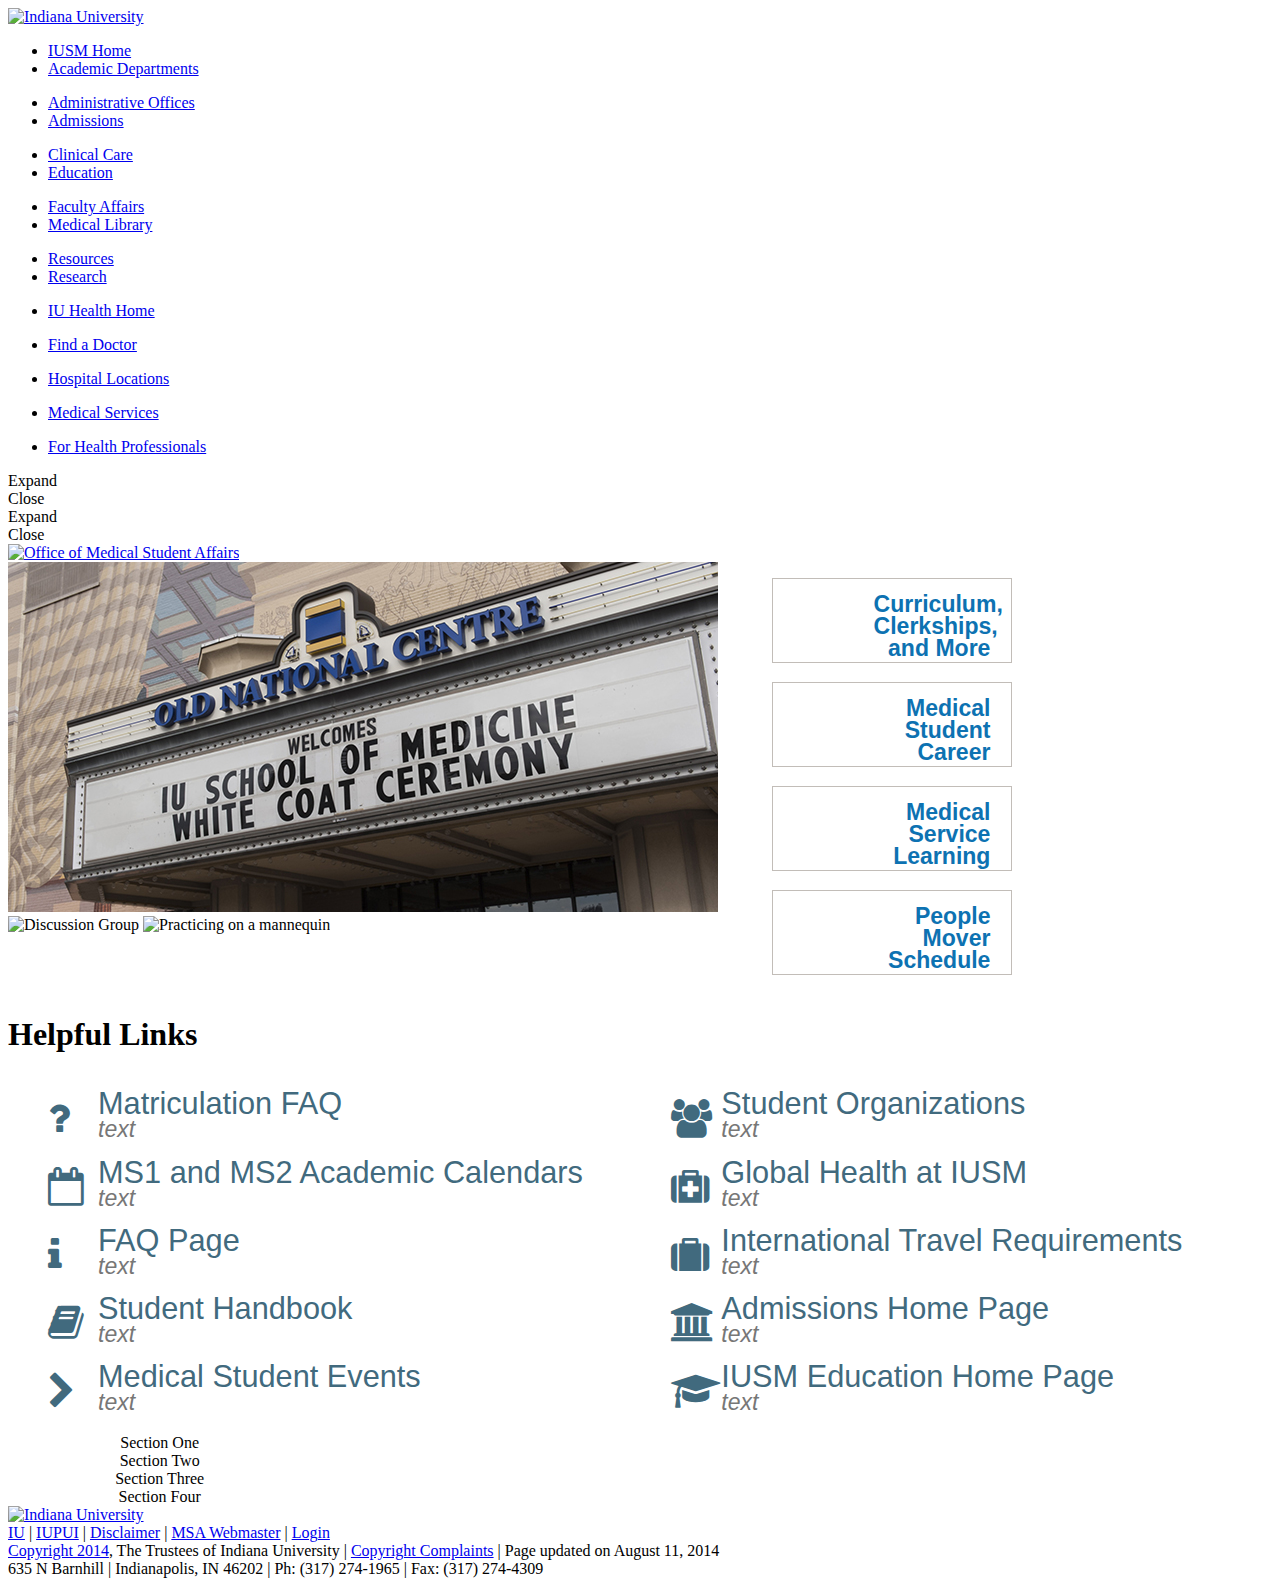
==== commit e2e6317b: "Slider fixes" ====
--- a/testhome.html
+++ b/testhome.html
@@ -16,8 +16,9 @@
 	<link rel="icon" href="http://msa.medicine.iu.edu/files/4514/0552/4054/iu-favicon.ico" type="image/x-icon" />
 	<link href="http://maxcdn.bootstrapcdn.com/font-awesome/4.1.0/css/font-awesome.min.css" rel="stylesheet">
 	<link href="https://fonts.iu.edu/style.css?family=BentonSans:regular,bold%7CBentonSansCond:regular%7CGeorgiaPro:regular" rel="stylesheet">
-	<script type="text/javascript" src="http://msa.medicine.iu.edu/concrete/js/jquery.js"></script>
-	<link href="ideal-image-slider.css" rel="stylesheet" />
+	
+	<link href="https://www.iu.edu/~iusom/vendor/css/ideal-image-slider.css" rel="stylesheet" />
+	<link href="https://www.iu.edu/~iusom/vendor/css/ideal-image-slider-theme.css" rel="stylesheet" />
 	<link href="msa-custom-styles.css" rel="stylesheet" />
 	<link rel="stylesheet" type="text/css" href="http://msa.medicine.iu.edu/packages/content_around_image/blocks/content_around_image/view.css" />
 	<link rel="stylesheet" type="text/css" href="http://msa.medicine.iu.edu/concrete/blocks/slideshow/view.css" />
@@ -179,10 +180,10 @@
 				</div>
 				-->
 				
-				<div id="msa-slider" class="msa_main">
-					<img src="image/slider-1.jpg" />
-					<img data-src="image/slider-2.jpg" src="" />
-					<img data-src="image/slider-3.jpg" src="" />
+				<div id="msaslider" class="msa_main">
+					<img src="image/slider-1.jpg"  alt="White Coat Ceremony" />
+					<img data-src="image/slider-2.jpg" src=""  alt="Discussion Group" />
+					<img data-src="image/slider-3.jpg" src=""  alt="Practicing on a mannequin" />
 				</div>
 				<div class="sidebar-boxes">
 					<ul>
@@ -392,16 +393,18 @@
 
  </div>
 		<!--<script type='text/javascript' src='/packages/nexxt/themes/nexxt/js/combine.min.js.jgz' defer></script>-->
+		<script type="text/javascript" src="http://msa.medicine.iu.edu/concrete/js/jquery.js"></script>
 	<script type='text/javascript' src='http://msa.medicine.iu.edu//packages/nexxt/themes/nexxt/js/combine_new.js' defer></script>
 	<script type="text/javascript" src="http://msa.medicine.iu.edu//packages/nexxt/themes/nexxt/js/jquery.lightbox-0.5.js" defer></script>
-	<script type="text/javascript" src="ideal-image-slider.min.js"></script>
+	<script src="https://www.iu.edu/~iusom/vendor/js/ideal-image-slider.min.js"></script>
+<script src="https://www.iu.edu/~iusom/vendor/js/ideal-image-slider-captions.js"></script>
     	<script type="text/javascript">
 			var slider = new IdealImageSlider.Slider({
-				selector: '#msa-slider',
+				selector: '#msaslider',
 				height: 350,
-				width: 750,
 				interval: 4000,
 			});
+			slider.addCaptions();
 			slider.start();
 			
 			jQuery(document).ready(function($){
